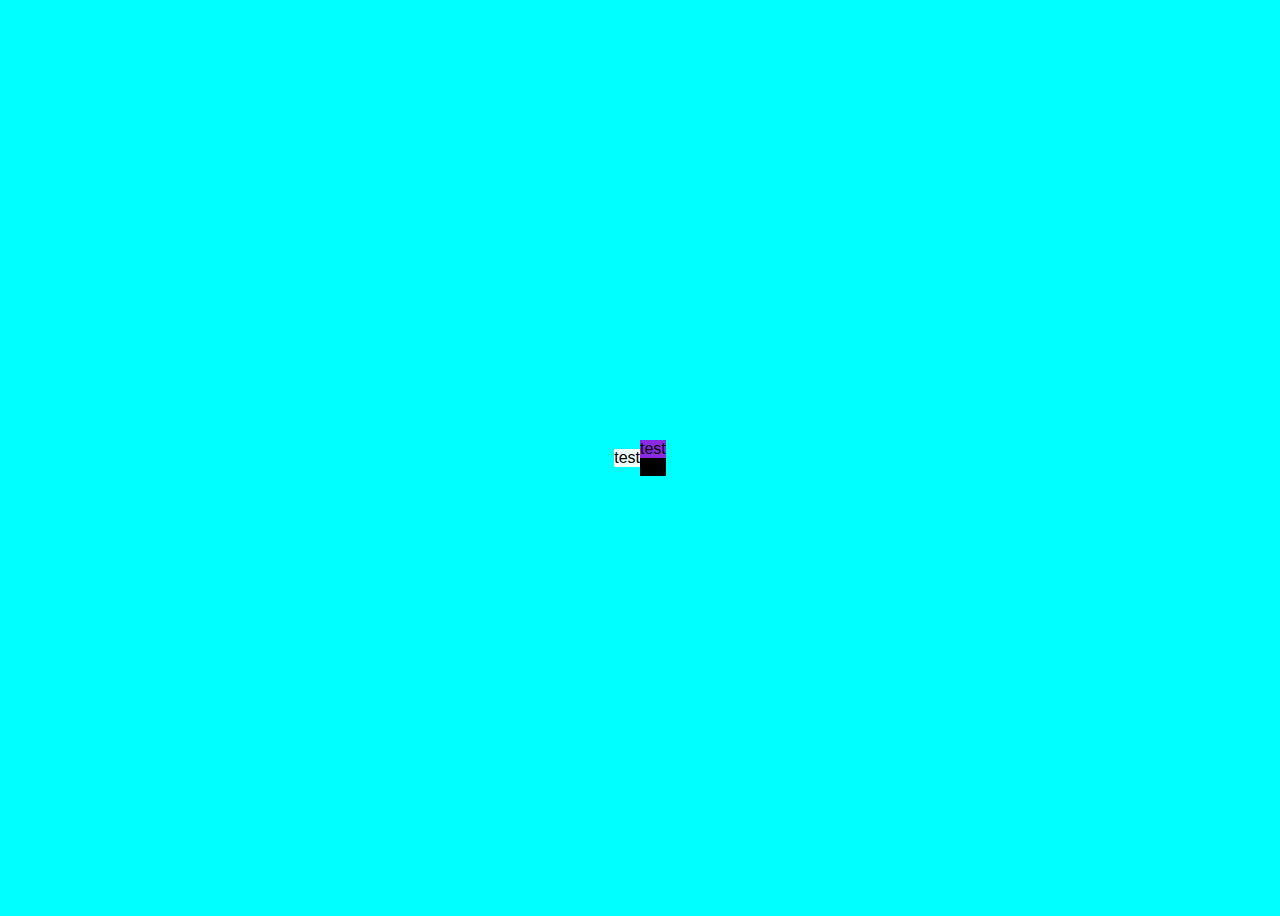
==== dashboard.html @ f80e4a29 "commit" ====
<!DOCTYPE html>
<html lang="en">
<head>
    <meta charset="UTF-8">
    <meta name="viewport" content="width=device-width, initial-scale=1.0">
    <link rel="stylesheet" href="style.css">
</head>
    
<body class="dashBody">
    <div class="col">
        <div class="courseList">
            test
        </div>
    </div>
    <div class="col">
        <div class="calendar">
            test
        </div>
        <div class="selectedCourses">
            test
        </div>
    </div>
</body>
</html>
---- style.css ----
body {
    font-family: Arial, sans-serif;
    display: flex;
    justify-content: center;
    align-items: center;
    height: 100vh;
    background-color: #f4f4f4;
}

.login-container {
    width: 350px;
    height: 400px;
    background: white;
    padding: 20px;
    border-radius: 8px;
    box-shadow: 0 0 10px rgba(0, 0, 0, 0.1);
    text-align: center;
}

input {
    width: 350px;
    margin: 5px 0;
    padding: 10px;
}

button {
    width: 100%;
    padding: 10px;
    margin: 5px 0;
    background: blue;
    color: white;
    border: none;
    cursor: pointer;
}

button:hover {
    background: darkblue;
}

table {
    width: 50%;
    border: 1px solid black;
    align-self: left;
}

.dashBody {
    background-color: aqua;
}

.calendar {
    background-color: blueviolet;
}

.selectedCourses {
    background-color: black;
}

.courseList {
    background-color: azure;
    float: left;
}
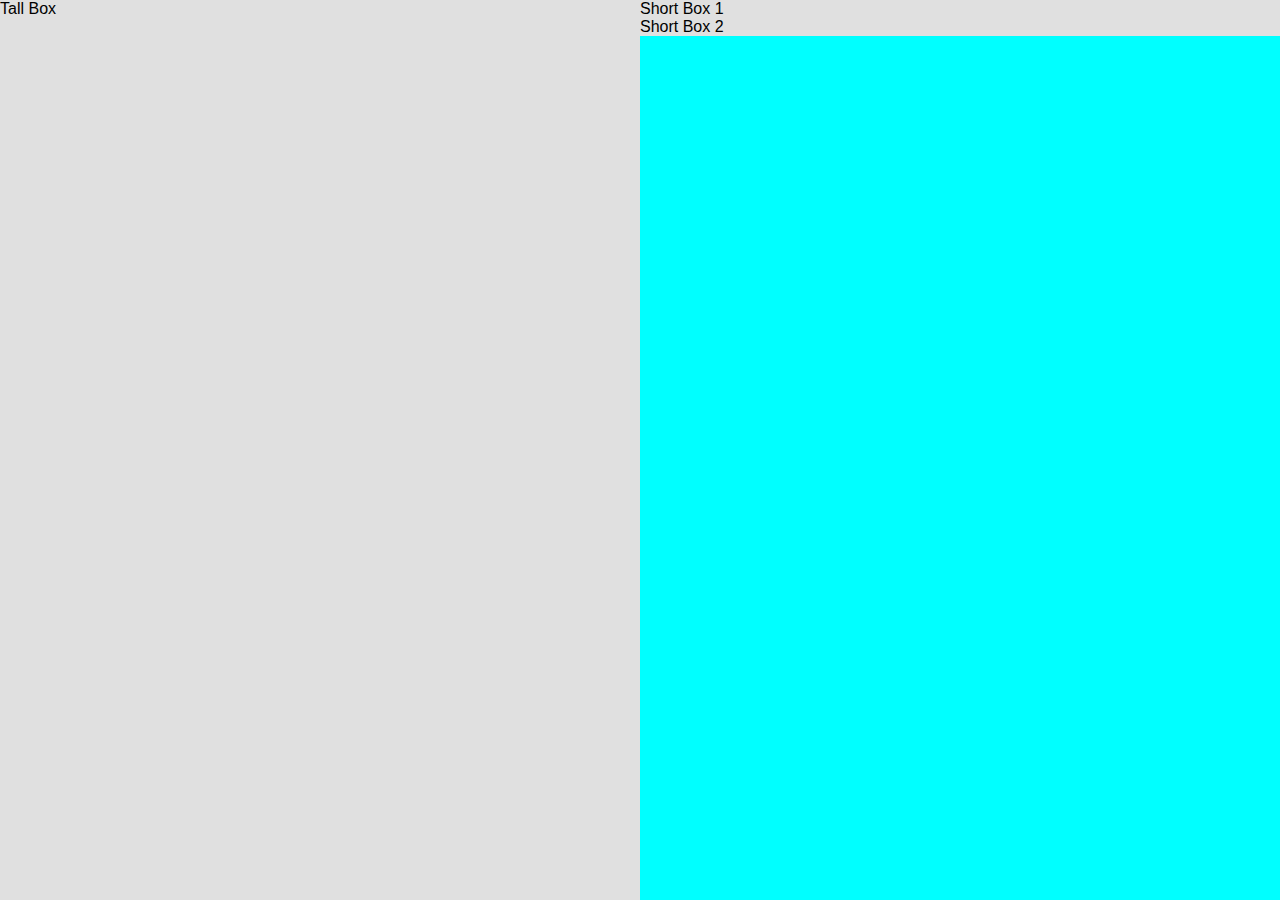
==== commit 8cd938c4: "Friday final commit" ====
--- a/dashboard.html
+++ b/dashboard.html
@@ -6,18 +6,20 @@
     <link rel="stylesheet" href="style.css">
 </head>
     
-<body class="dashBody">
-    <div class="col">
-        <div class="courseList">
-            test
+<body>
+    <div class="container">
+        <div class="left-column">
+            <div class="courseList">
+                Tall Box
+            </div>
         </div>
-    </div>
-    <div class="col">
-        <div class="calendar">
-            test
-        </div>
-        <div class="selectedCourses">
-            test
+        <div class="right-column">
+            <div class="calendar">
+                Short Box 1
+            </div>
+            <div class="selectedCourses">
+                Short Box 2
+            </div>
         </div>
     </div>
 </body>
--- a/style.css
+++ b/style.css
@@ -5,6 +5,8 @@
     align-items: center;
     height: 100vh;
     background-color: #f4f4f4;
+    margin: 0;
+    padding: 0;
 }
 
 .login-container {
@@ -17,10 +19,12 @@
     text-align: center;
 }
 
-input {
-    width: 350px;
-    margin: 5px 0;
+input, button {
+    display: block;
+    width: calc(100% - 0px); /* Fits within the container */
+    margin: 10px auto; /* Centers and adds spacing */
     padding: 10px;
+    box-sizing: border-box;
 }
 
 button {
@@ -43,19 +47,35 @@
     align-self: left;
 }
 
-.dashBody {
+.left-column {
+    flex: 1;
+    background-color: #833232;
+}
+.right-column {
     background-color: aqua;
+    flex: 1;
+    display: flex;
+    flex-direction: column;
 }
 
+
+
+
+
+.container {
+    display: flex;
+    flex-direction: row;
+    height: 100vh;
+    width: 100%;
+}
+.courseList {
+    background-color: #e0e0e0;
+    height: 100%;
+    
+}
 .calendar {
-    background-color: blueviolet;
+    background-color: #e0e0e0;
 }
-
 .selectedCourses {
-    background-color: black;
-}
-
-.courseList {
-    background-color: azure;
-    float: left;
+    background-color: #e0e0e0;
 }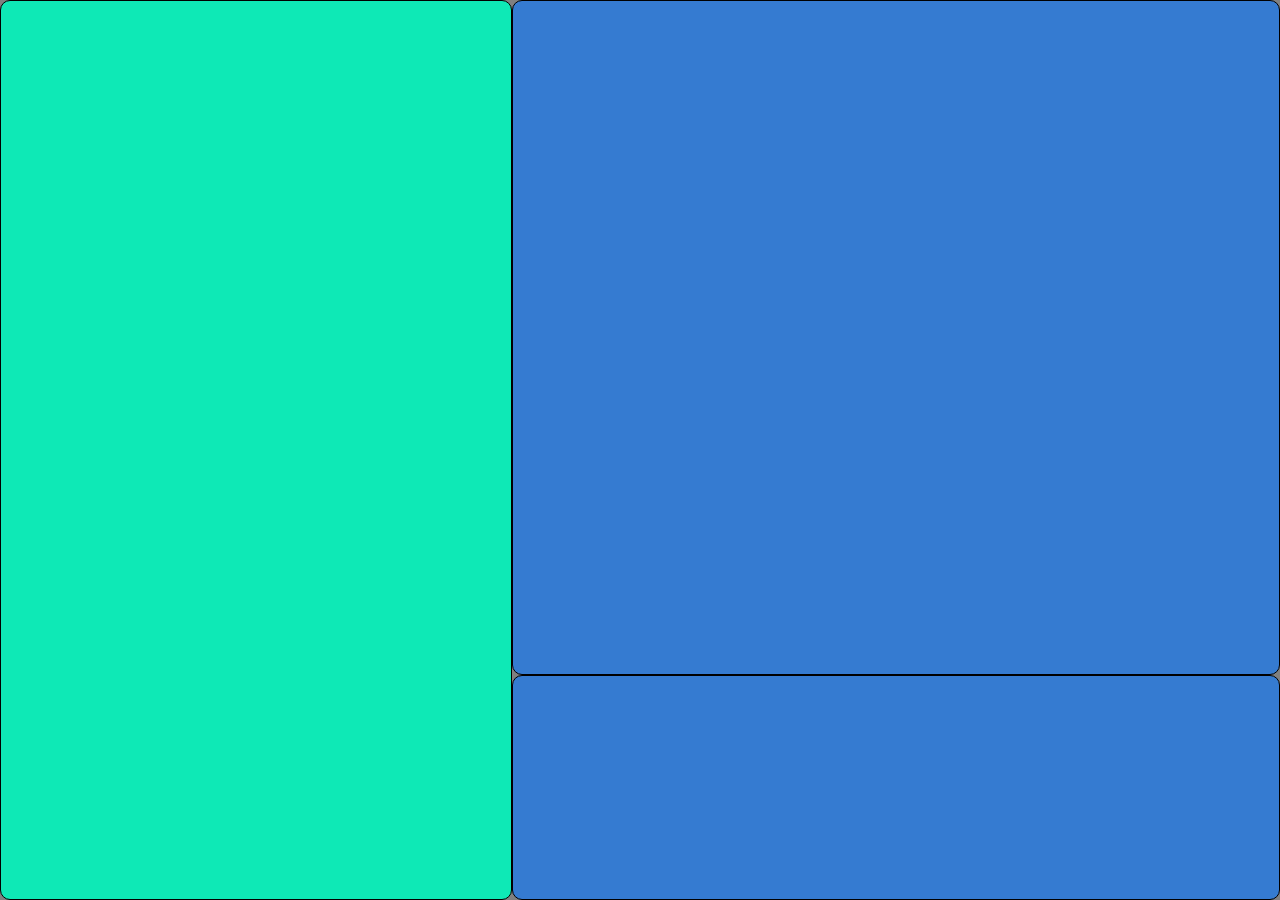
==== commit 5a485c2b: "dahsboard layout working" ====
--- a/dashboard.html
+++ b/dashboard.html
@@ -3,23 +3,17 @@
 <head>
     <meta charset="UTF-8">
     <meta name="viewport" content="width=device-width, initial-scale=1.0">
+    <title>Dashboard</title>
     <link rel="stylesheet" href="style.css">
 </head>
-    
 <body>
-    <div class="container">
+    <div class="screenbox">
         <div class="left-column">
-            <div class="courseList">
-                Tall Box
-            </div>
+            <div class="tall-skinny"></div>
         </div>
         <div class="right-column">
-            <div class="calendar">
-                Short Box 1
-            </div>
-            <div class="selectedCourses">
-                Short Box 2
-            </div>
+            <div class="top-item"></div>
+            <div class="bottom-item"></div>
         </div>
     </div>
 </body>
--- a/style.css
+++ b/style.css
@@ -1,81 +1,83 @@
+* {
+    margin: 0;
+    padding: 0;
+    box-sizing: border-box;
+}
+
 body {
     font-family: Arial, sans-serif;
+}
+
+.screenbox {
+    background-color: gray;
+    display: flex;
+    width: 100vw;
+    height: 100vh;
+}
+
+.left-column {
+    width: 40%;
     display: flex;
     justify-content: center;
     align-items: center;
-    height: 100vh;
-    background-color: #f4f4f4;
-    margin: 0;
-    padding: 0;
 }
 
-.login-container {
-    width: 350px;
-    height: 400px;
-    background: white;
-    padding: 20px;
-    border-radius: 8px;
-    box-shadow: 0 0 10px rgba(0, 0, 0, 0.1);
-    text-align: center;
+.tall-skinny {
+    width: 100%;
+    height: 100%;
+    background-color: #0ee9b6;
+    border-radius: 10px;
+    border: black 1px solid;
 }
 
-input, button {
-    display: block;
-    width: calc(100% - 0px); /* Fits within the container */
-    margin: 10px auto; /* Centers and adds spacing */
-    padding: 10px;
-    box-sizing: border-box;
-}
-
-button {
-    width: 100%;
-    padding: 10px;
-    margin: 5px 0;
-    background: blue;
-    color: white;
-    border: none;
-    cursor: pointer;
-}
-
-button:hover {
-    background: darkblue;
-}
-
-table {
-    width: 50%;
-    border: 1px solid black;
-    align-self: left;
-}
-
-.left-column {
-    flex: 1;
-    background-color: #833232;
-}
 .right-column {
-    background-color: aqua;
-    flex: 1;
+    flex-grow: 1;
     display: flex;
     flex-direction: column;
 }
 
+.top-item {
+    flex: 1;
+    background-color: #357bd1;
+    border-radius: 10px;
+    border: black 1px solid;
+}
 
+.bottom-item {
+    height: 25%;
+    background-color: #357bd1;
+    border-radius: 10px;
+    border: black 1px solid;
+}
 
+.login-container {
+    width: 300px;
+    margin: 100px auto;
+    padding: 20px;
+    background: #f4f4f4;
+    text-align: center;
+    border-radius: 8px;
+}
 
+.login-container input {
+    width: 100%;
+    padding: 10px;
+    margin: 10px 0;
+    border: 1px solid #ccc;
+    border-radius: 5px;
+}
 
-.container {
-    display: flex;
-    flex-direction: row;
-    height: 100vh;
+.login-container button {
     width: 100%;
+    padding: 10px;
+    background: #add8e6;
+    border: none;
+    color: white;
+    font-size: 16px;
+    cursor: pointer;
+    border-radius: 5px;
 }
-.courseList {
-    background-color: #e0e0e0;
-    height: 100%;
-    
-}
-.calendar {
-    background-color: #e0e0e0;
-}
-.selectedCourses {
-    background-color: #e0e0e0;
+
+.login-container button:hover {
+    background: #87ceeb;
 }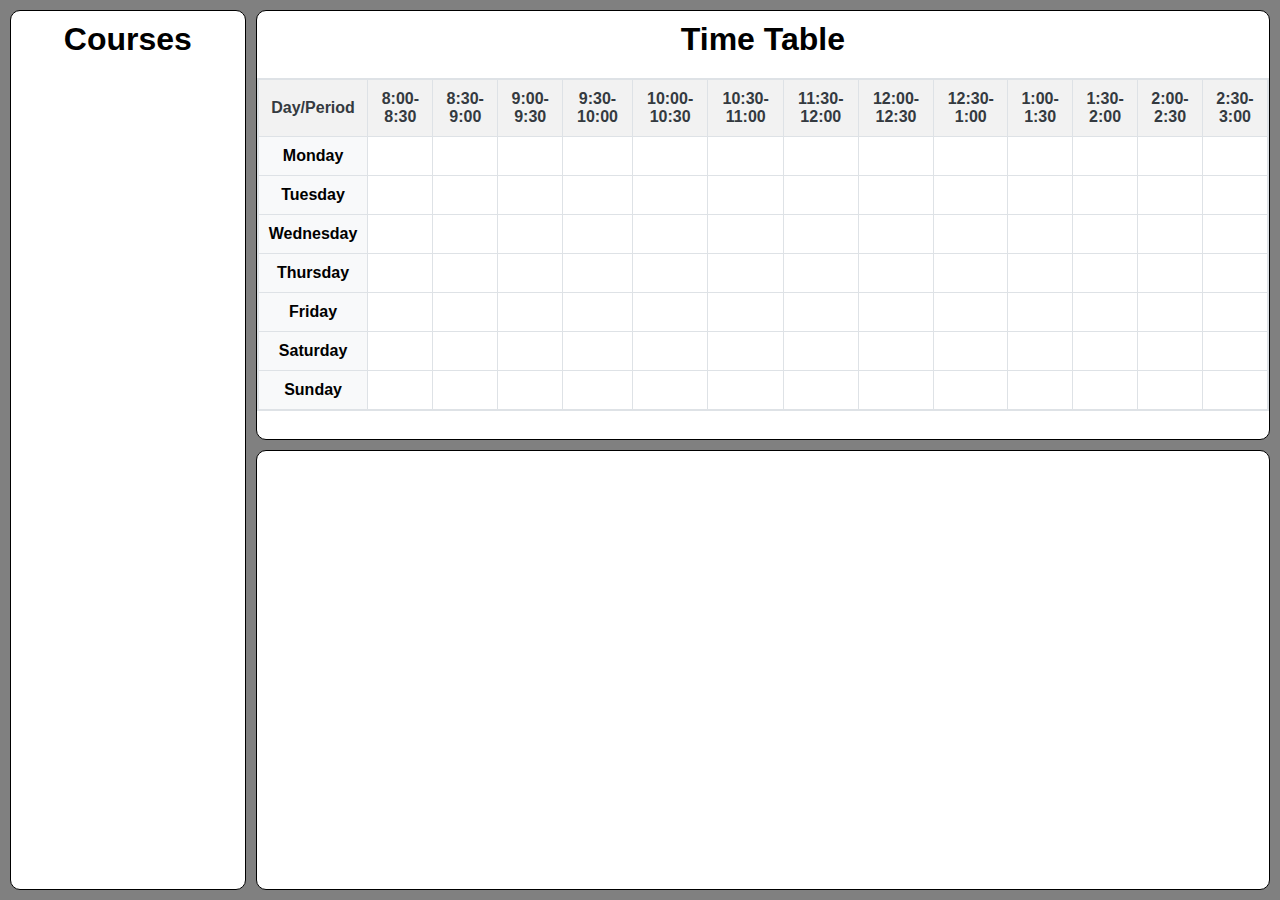
==== commit 33fb6c10: "time table done, not functional yet" ====
--- a/dashboard.html
+++ b/dashboard.html
@@ -9,10 +9,144 @@
 <body>
     <div class="screenbox">
         <div class="left-column">
-            <div class="tall-skinny"></div>
+            <div class="tall-skinny">
+                <h1>Courses</h1>
+            </div>
         </div>
         <div class="right-column">
-            <div class="top-item"></div>
+            <div class="top-item">
+                <h1>Time Table</h1>
+                <table>
+                    <tr>
+                        <th>Day/Period</th>
+                        <th>8:00-8:30</th>
+                        <th>8:30-9:00</th>
+                        <th>9:00-9:30</th>
+                        <th>9:30-10:00</th>
+                        <th>10:00-10:30</th>
+                        <th>10:30-11:00</th>
+                        <th>11:30-12:00</th>
+                        <th>12:00-12:30</th>
+                        <th>12:30-1:00</th>
+                        <th>1:00-1:30</th>
+                        <th>1:30-2:00</th>
+                        <th>2:00-2:30</th>
+                        <th>2:30-3:00</th>
+                    </tr>
+                    <tr>
+                        <td class="highlight"><b>Monday</b></td>
+                        <td></td>
+                        <td></td>
+                        <td></td>
+                        <td></td>
+                        <td></td>
+                        <td></td>
+                        <td></td>
+                        <td></td>
+                        <td></td>
+                        <td></td>
+                        <td></td>
+                        <td></td>
+                        <td></td>
+                    </tr>
+                    <tr>
+                        <td class="highlight"><b>Tuesday</b></td>
+                        <td></td>
+                        <td></td>
+                        <td></td>
+                        <td></td>
+                        <td></td>
+                        <td></td>
+                        <td></td>
+                        <td></td>
+                        <td></td>
+                        <td></td>
+                        <td></td>
+                        <td></td>
+                        <td></td>
+                    </tr>
+                    <tr>
+                        <td class="highlight"><b>Wednesday</b></td>
+                        <td></td>
+                        <td></td>
+                        <td></td>
+                        <td></td>
+                        <td></td>
+                        <td></td>
+                        <td></td>
+                        <td></td>
+                        <td></td>
+                        <td></td>
+                        <td></td>
+                        <td></td>
+                        <td></td>
+                    </tr>
+                    <tr>
+                        <td class="highlight"><b>Thursday</b></td>
+                        <td></td>
+                        <td></td>
+                        <td></td>
+                        <td></td>
+                        <td></td>
+                        <td></td>
+                        <td></td>
+                        <td></td>
+                        <td></td>
+                        <td></td>
+                        <td></td>
+                        <td></td>
+                        <td></td>
+                    </tr>
+                    <tr>
+                        <td class="highlight"><b>Friday</b></td>
+                        <td></td>
+                        <td></td>
+                        <td></td>
+                        <td></td>
+                        <td></td>
+                        <td></td>
+                        <td></td>
+                        <td></td>
+                        <td></td>
+                        <td></td>
+                        <td></td>
+                        <td></td>
+                        <td></td>
+                    </tr>
+                    <tr>
+                        <td class="highlight"><b>Saturday</b></td>
+                        <td></td>
+                        <td></td>
+                        <td></td>
+                        <td></td>
+                        <td></td>
+                        <td></td>
+                        <td></td>
+                        <td></td>
+                        <td></td>
+                        <td></td>
+                        <td></td>
+                        <td></td>
+                        <td></td>
+                    </tr>
+                    <tr>
+                        <td class="highlight"><b>Sunday</b></td>
+                        <td></td>
+                        <td></td>
+                        <td></td>
+                        <td></td>
+                        <td></td>
+                        <td></td>
+                        <td></td>
+                        <td></td>
+                        <td></td>
+                        <td></td>
+                        <td></td>
+                        <td></td>
+                        <td></td>
+                    </tr>
+                </table>
+            </div>
             <div class="bottom-item"></div>
         </div>
     </div>
--- a/style.css
+++ b/style.css
@@ -16,38 +16,48 @@
 }
 
 .left-column {
-    width: 40%;
+    width: 25%;
     display: flex;
     justify-content: center;
     align-items: center;
+    margin: 10px;
 }
 
 .tall-skinny {
     width: 100%;
     height: 100%;
-    background-color: #0ee9b6;
+    background-color: #ffffff;
     border-radius: 10px;
     border: black 1px solid;
+    text-align: center;
+    padding-top: 10px;
 }
 
 .right-column {
     flex-grow: 1;
     display: flex;
     flex-direction: column;
+    margin-top: 10px;
+    margin-bottom: 10px;
+    margin-right: 10px;
 }
 
 .top-item {
     flex: 1;
-    background-color: #357bd1;
+    background-color: #ffffff;
     border-radius: 10px;
     border: black 1px solid;
+    margin-bottom: 5px;
+    text-align: center;
+    padding-top: 10px;
 }
 
 .bottom-item {
-    height: 25%;
-    background-color: #357bd1;
+    height: 50%;
+    background-color: #ffffff;
     border-radius: 10px;
     border: black 1px solid;
+    margin-top: 5px;
 }
 
 .login-container {
@@ -80,4 +90,31 @@
 
 .login-container button:hover {
     background: #87ceeb;
+}
+
+table {
+    border-collapse: collapse;
+    margin: 20px auto;
+    background-color: #fff;
+    border: 2px solid #dee2e6;
+}
+
+th,
+td {
+    border: 1px solid #dee2e6;
+    padding: 10px;
+    text-align: center;
+}
+
+th {
+    background-color: #f2f2f2;
+    color: #343a40;
+}
+
+.highlight {
+    background-color: #f8f9fa;
+}
+
+.special {
+    background-color: #f0f0f0;
 }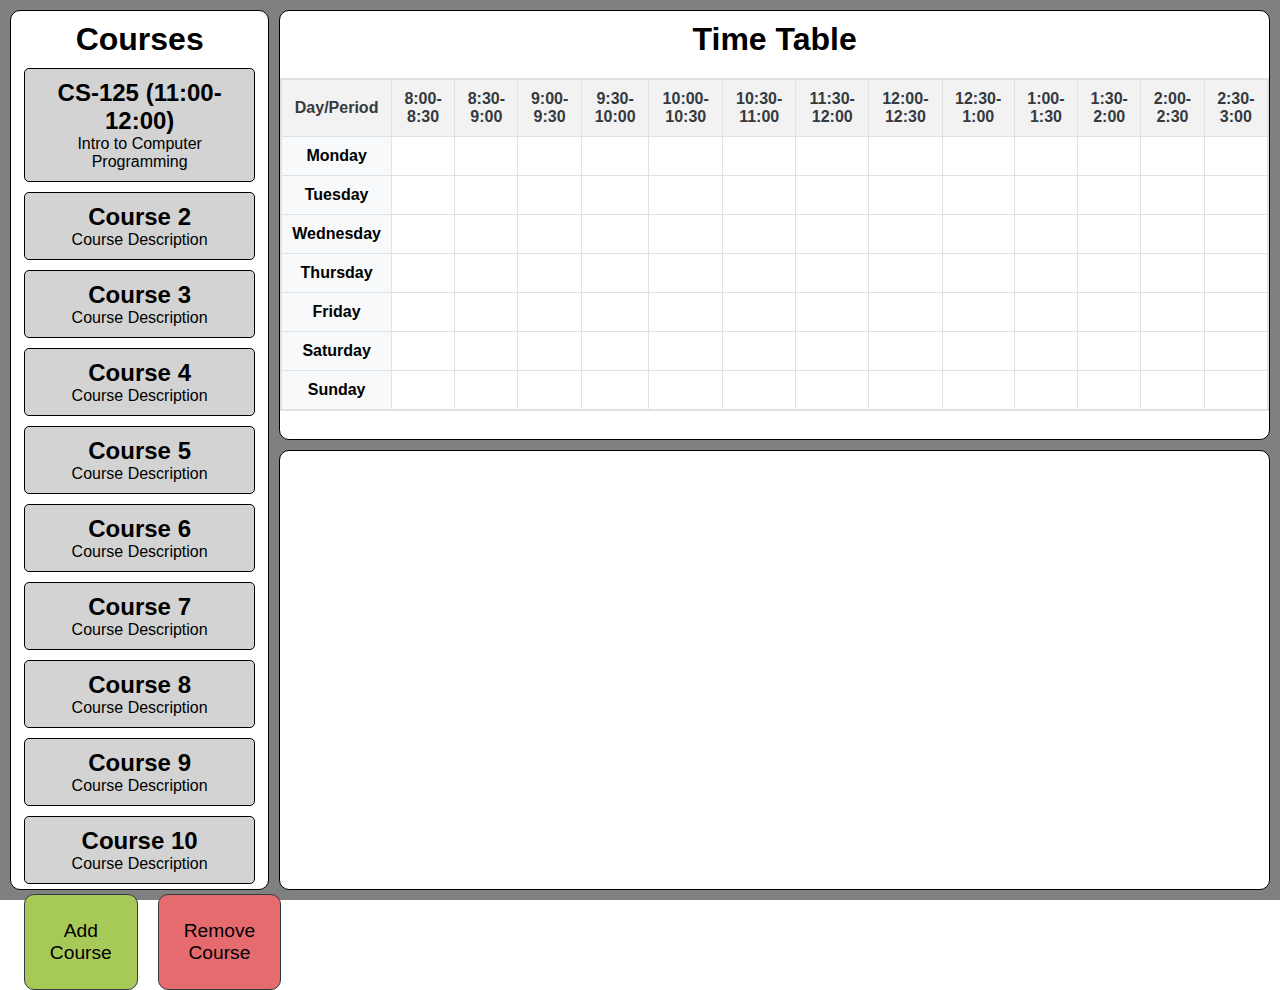
==== commit 664ed72c: "commit" ====
--- a/dashboard.html
+++ b/dashboard.html
@@ -10,7 +10,53 @@
     <div class="screenbox">
         <div class="left-column">
             <div class="tall-skinny">
-                <h1>Courses</h1>
+                <h1 style="padding-bottom: 10px;">Courses</h1>
+                <div class="cours-list">
+                    <div class="course">
+                        <h2>CS-125 (11:00-12:00)</h2>
+                        <p>Intro to Computer Programming</p>
+                    </div>
+                    <div class="course">
+                        <h2>Course 2</h2>
+                        <p>Course Description</p>
+                    </div>
+                    <div class="course">
+                        <h2>Course 3</h2>
+                        <p>Course Description</p>
+                    </div>
+                    <div class="course">
+                        <h2>Course 4</h2>
+                        <p>Course Description</p>
+                    </div>
+                    <div class="course">
+                        <h2>Course 5</h2>
+                        <p>Course Description</p>
+                    </div>
+                    <div class="course">
+                        <h2>Course 6</h2>
+                        <p>Course Description</p>
+                    </div>
+                    <div class="course">
+                        <h2>Course 7</h2>
+                        <p>Course Description</p>
+                    </div>
+                    <div class="course">
+                        <h2>Course 8</h2>
+                        <p>Course Description</p>
+                    </div>
+                    <div class="course">
+                        <h2>Course 9</h2>
+                        <p>Course Description</p>
+                    </div>
+                    <div class="course">
+                        <h2>Course 10</h2>
+                        <p>Course Description</p>
+                    </div>
+                </div>
+                <div class="row">
+                    <button class="addCourse">Add Course</button>
+                    <button class="removeCourse">Remove Course</button>
+                </div>
             </div>
         </div>
         <div class="right-column">
--- a/style.css
+++ b/style.css
@@ -117,4 +117,64 @@
 
 .special {
     background-color: #f0f0f0;
+}
+
+.course-list {
+    display: flex;
+    flex-direction: column;
+    gap: 10px;
+    margin: 20px;
+}
+.course {
+    padding: 10px;
+    width: 90%;
+    margin-left: 5%;
+    border: 1px solid black;
+    background-color: lightgray;
+    cursor: pointer;
+    border-radius: 5px;
+    transition: 0.3s;
+    margin-bottom: 10px;
+
+}
+
+.course:hover {
+    background-color: gray;
+    color: white;
+}
+.selected {
+    background-color: deepskyblue !important;
+    color: white;
+}
+
+.addCourse {
+    flex: 1;
+    border: #343a40 1px solid;
+    background-color: #a7c957;
+    margin-right: 10px;
+    border-radius: 10px;
+    padding: 25px;
+    cursor: pointer;
+    font-size: larger;
+}
+.addCourse:hover {
+    background-color: #7f9e3d;
+}
+.removeCourse {
+    flex: 1;
+    font-size: larger;
+    border: #343a40 1px solid;
+    margin-left: 10px;
+    border-radius: 10px;
+    padding: 25px;
+    cursor: pointer;
+    background-color: #e56b6f;
+}
+.removeCourse:hover {
+    background-color: #b33b3e;
+}
+.row {
+    display: flex;
+    width: 90%;
+    margin-left: 5%;
 }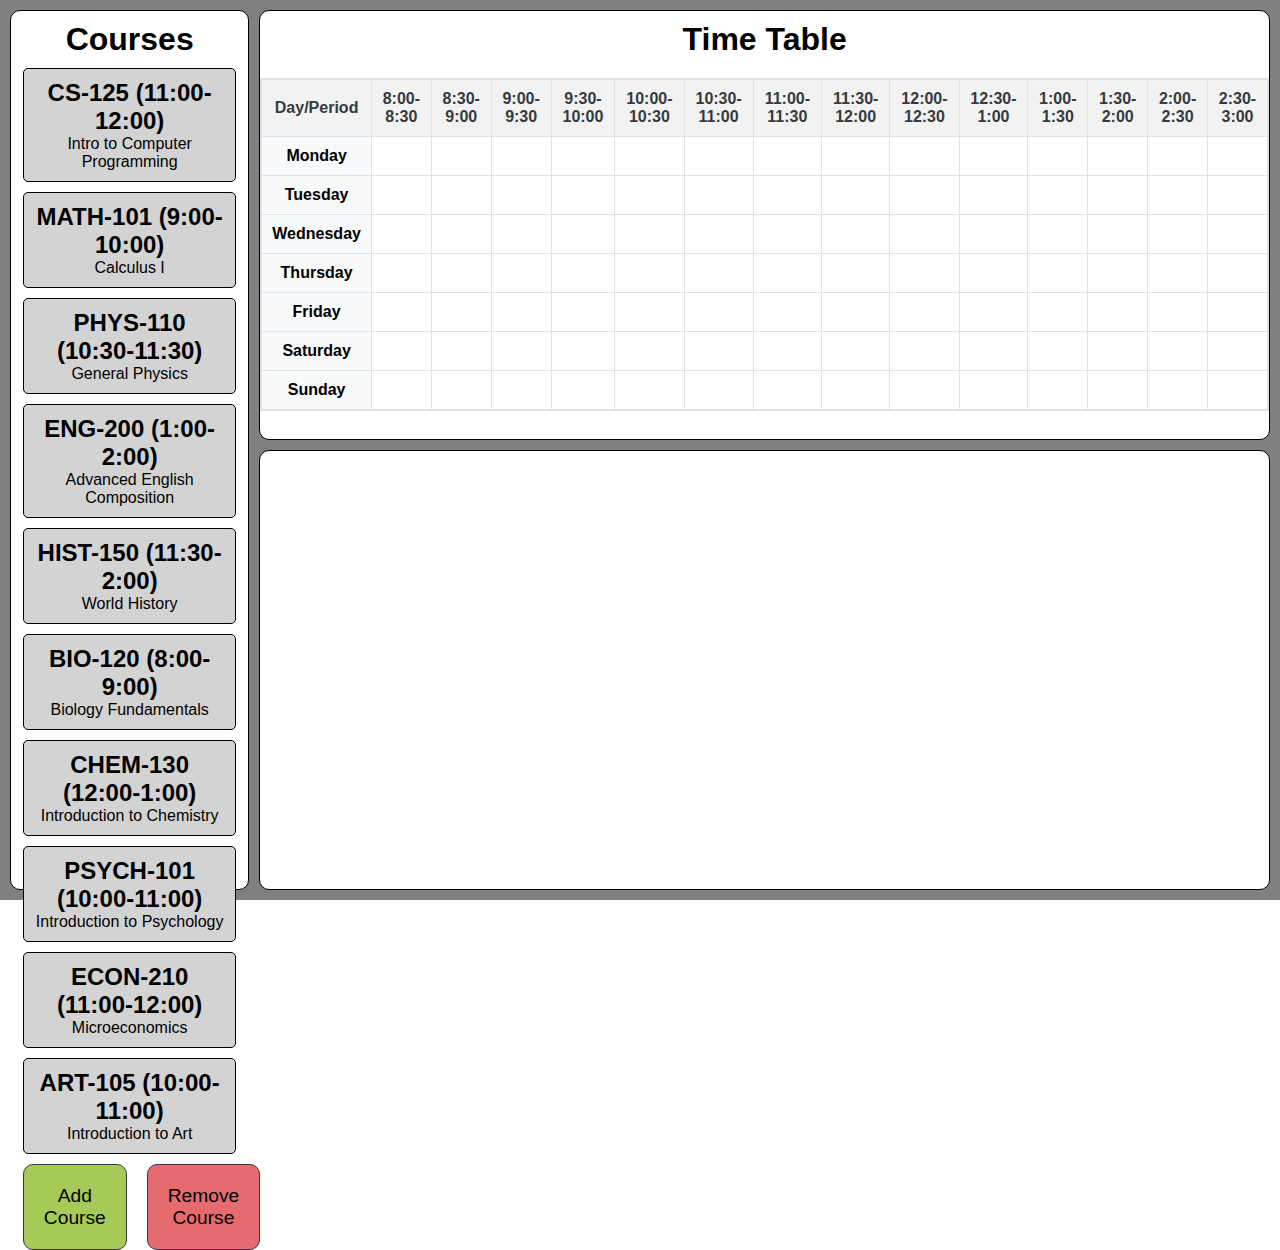
==== commit 21b70bd0: "Adding courses works, but it is buggy." ====
--- a/dashboard.html
+++ b/dashboard.html
@@ -5,6 +5,7 @@
     <meta name="viewport" content="width=device-width, initial-scale=1.0">
     <title>Dashboard</title>
     <link rel="stylesheet" href="style.css">
+    <script src="script.js"></script>
 </head>
 <body>
     <div class="screenbox">
@@ -17,40 +18,40 @@
                         <p>Intro to Computer Programming</p>
                     </div>
                     <div class="course">
-                        <h2>Course 2</h2>
-                        <p>Course Description</p>
-                    </div>
-                    <div class="course">
-                        <h2>Course 3</h2>
-                        <p>Course Description</p>
-                    </div>
-                    <div class="course">
-                        <h2>Course 4</h2>
-                        <p>Course Description</p>
-                    </div>
-                    <div class="course">
-                        <h2>Course 5</h2>
-                        <p>Course Description</p>
-                    </div>
-                    <div class="course">
-                        <h2>Course 6</h2>
-                        <p>Course Description</p>
-                    </div>
-                    <div class="course">
-                        <h2>Course 7</h2>
-                        <p>Course Description</p>
-                    </div>
-                    <div class="course">
-                        <h2>Course 8</h2>
-                        <p>Course Description</p>
-                    </div>
-                    <div class="course">
-                        <h2>Course 9</h2>
-                        <p>Course Description</p>
-                    </div>
-                    <div class="course">
-                        <h2>Course 10</h2>
-                        <p>Course Description</p>
+                        <h2>MATH-101 (9:00-10:00)</h2>
+                        <p>Calculus I</p>
+                    </div>
+                    <div class="course">
+                        <h2>PHYS-110 (10:30-11:30)</h2>
+                        <p>General Physics</p>
+                    </div>
+                    <div class="course">
+                        <h2>ENG-200 (1:00-2:00)</h2>
+                        <p>Advanced English Composition</p>
+                    </div>
+                    <div class="course">
+                        <h2>HIST-150 (11:30-2:00)</h2>
+                        <p>World History</p>
+                    </div>
+                    <div class="course">
+                        <h2>BIO-120 (8:00-9:00)</h2>
+                        <p>Biology Fundamentals</p>
+                    </div>
+                    <div class="course">
+                        <h2>CHEM-130 (12:00-1:00)</h2>
+                        <p>Introduction to Chemistry</p>
+                    </div>
+                    <div class="course">
+                        <h2>PSYCH-101 (10:00-11:00)</h2>
+                        <p>Introduction to Psychology</p>
+                    </div>
+                    <div class="course">
+                        <h2>ECON-210 (11:00-12:00)</h2>
+                        <p>Microeconomics</p>
+                    </div>
+                    <div class="course">
+                        <h2>ART-105 (10:00-11:00)</h2>
+                        <p>Introduction to Art</p>
                     </div>
                 </div>
                 <div class="row">
@@ -71,6 +72,7 @@
                         <th>9:30-10:00</th>
                         <th>10:00-10:30</th>
                         <th>10:30-11:00</th>
+                        <th>11:00-11:30</th>
                         <th>11:30-12:00</th>
                         <th>12:00-12:30</th>
                         <th>12:30-1:00</th>
@@ -94,6 +96,7 @@
                         <td></td>
                         <td></td>
                         <td></td>
+                        <td></td>
                     </tr>
                     <tr>
                         <td class="highlight"><b>Tuesday</b></td>
@@ -110,6 +113,7 @@
                         <td></td>
                         <td></td>
                         <td></td>
+                        <td></td>
                     </tr>
                     <tr>
                         <td class="highlight"><b>Wednesday</b></td>
@@ -126,6 +130,7 @@
                         <td></td>
                         <td></td>
                         <td></td>
+                        <td></td>
                     </tr>
                     <tr>
                         <td class="highlight"><b>Thursday</b></td>
@@ -142,6 +147,7 @@
                         <td></td>
                         <td></td>
                         <td></td>
+                        <td></td>
                     </tr>
                     <tr>
                         <td class="highlight"><b>Friday</b></td>
@@ -158,6 +164,7 @@
                         <td></td>
                         <td></td>
                         <td></td>
+                        <td></td>
                     </tr>
                     <tr>
                         <td class="highlight"><b>Saturday</b></td>
@@ -174,9 +181,11 @@
                         <td></td>
                         <td></td>
                         <td></td>
+                        <td></td>
                     </tr>
                     <tr>
                         <td class="highlight"><b>Sunday</b></td>
+                        <td></td>
                         <td></td>
                         <td></td>
                         <td></td>
--- a/style.css
+++ b/style.css
@@ -1,28 +1,37 @@
+/*universal selector*/
 * {
     margin: 0;
     padding: 0;
     box-sizing: border-box;
 }
 
+/* body */
 body {
     font-family: Arial, sans-serif;
 }
 
+/*dashboard*/
 .screenbox {
     background-color: gray;
     display: flex;
     width: 100vw;
     height: 100vh;
 }
-
 .left-column {
-    width: 25%;
+    width: 20%;
     display: flex;
     justify-content: center;
     align-items: center;
     margin: 10px;
 }
-
+.right-column {
+    flex-grow: 1;
+    display: flex;
+    flex-direction: column;
+    margin-top: 10px;
+    margin-bottom: 10px;
+    margin-right: 10px;
+}
 .tall-skinny {
     width: 100%;
     height: 100%;
@@ -32,16 +41,6 @@
     text-align: center;
     padding-top: 10px;
 }
-
-.right-column {
-    flex-grow: 1;
-    display: flex;
-    flex-direction: column;
-    margin-top: 10px;
-    margin-bottom: 10px;
-    margin-right: 10px;
-}
-
 .top-item {
     flex: 1;
     background-color: #ffffff;
@@ -51,7 +50,6 @@
     text-align: center;
     padding-top: 10px;
 }
-
 .bottom-item {
     height: 50%;
     background-color: #ffffff;
@@ -59,66 +57,24 @@
     border: black 1px solid;
     margin-top: 5px;
 }
-
-.login-container {
-    width: 300px;
-    margin: 100px auto;
-    padding: 20px;
-    background: #f4f4f4;
-    text-align: center;
-    border-radius: 8px;
-}
-
-.login-container input {
-    width: 100%;
-    padding: 10px;
-    margin: 10px 0;
-    border: 1px solid #ccc;
-    border-radius: 5px;
-}
-
-.login-container button {
-    width: 100%;
-    padding: 10px;
-    background: #add8e6;
-    border: none;
-    color: white;
-    font-size: 16px;
-    cursor: pointer;
-    border-radius: 5px;
-}
-
-.login-container button:hover {
-    background: #87ceeb;
-}
-
 table {
     border-collapse: collapse;
     margin: 20px auto;
     background-color: #fff;
     border: 2px solid #dee2e6;
 }
-
-th,
-td {
+th, td {
     border: 1px solid #dee2e6;
     padding: 10px;
     text-align: center;
 }
-
 th {
     background-color: #f2f2f2;
     color: #343a40;
 }
-
 .highlight {
     background-color: #f8f9fa;
 }
-
-.special {
-    background-color: #f0f0f0;
-}
-
 .course-list {
     display: flex;
     flex-direction: column;
@@ -137,7 +93,6 @@
     margin-bottom: 10px;
 
 }
-
 .course:hover {
     background-color: gray;
     color: white;
@@ -146,14 +101,13 @@
     background-color: deepskyblue !important;
     color: white;
 }
-
 .addCourse {
     flex: 1;
     border: #343a40 1px solid;
     background-color: #a7c957;
     margin-right: 10px;
     border-radius: 10px;
-    padding: 25px;
+    padding: 20px;
     cursor: pointer;
     font-size: larger;
 }
@@ -166,7 +120,7 @@
     border: #343a40 1px solid;
     margin-left: 10px;
     border-radius: 10px;
-    padding: 25px;
+    padding: 20px;
     cursor: pointer;
     background-color: #e56b6f;
 }
@@ -177,4 +131,34 @@
     display: flex;
     width: 90%;
     margin-left: 5%;
+}
+
+/*login page*/
+.login-container {
+    width: 300px;
+    margin: 100px auto;
+    padding: 20px;
+    background: #f4f4f4;
+    text-align: center;
+    border-radius: 8px;
+}
+.login-container input {
+    width: 100%;
+    padding: 10px;
+    margin: 10px 0;
+    border: 1px solid #ccc;
+    border-radius: 5px;
+}
+.login-container button {
+    width: 100%;
+    padding: 10px;
+    background: #add8e6;
+    border: none;
+    color: white;
+    font-size: 16px;
+    cursor: pointer;
+    border-radius: 5px;
+}
+.login-container button:hover {
+    background: #87ceeb;
 }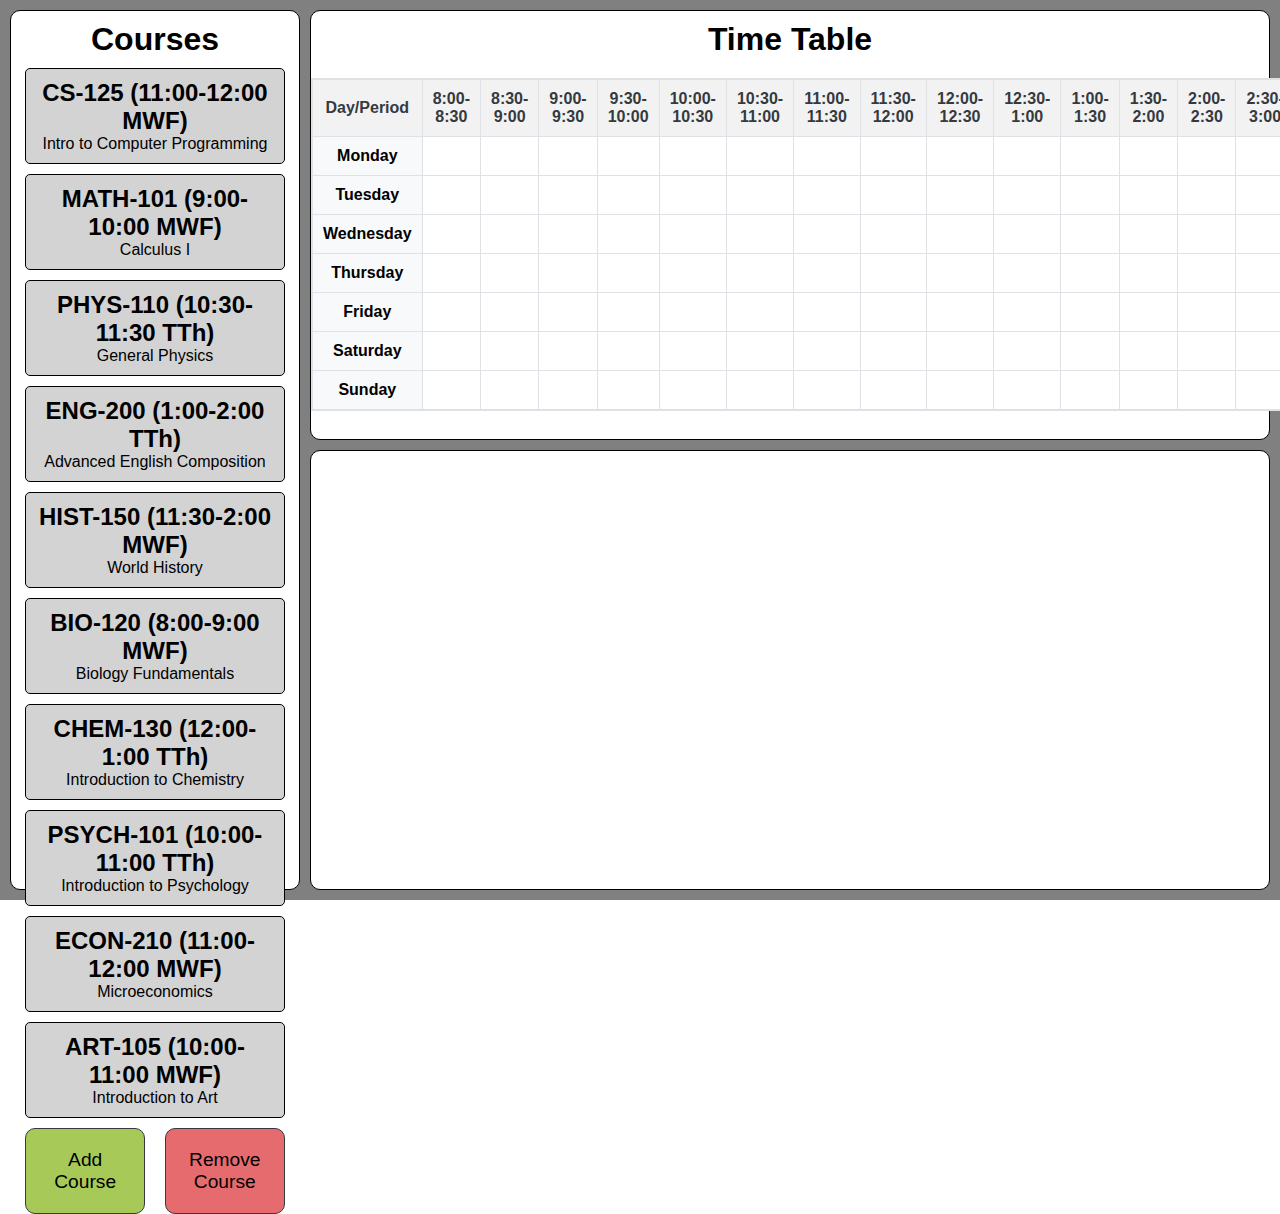
==== commit 81638ce7: "commit" ====
--- a/dashboard.html
+++ b/dashboard.html
@@ -14,43 +14,43 @@
                 <h1 style="padding-bottom: 10px;">Courses</h1>
                 <div class="cours-list">
                     <div class="course">
-                        <h2>CS-125 (11:00-12:00)</h2>
+                        <h2>CS-125 (11:00-12:00 MWF)</h2>
                         <p>Intro to Computer Programming</p>
                     </div>
                     <div class="course">
-                        <h2>MATH-101 (9:00-10:00)</h2>
+                        <h2>MATH-101 (9:00-10:00 MWF)</h2>
                         <p>Calculus I</p>
                     </div>
                     <div class="course">
-                        <h2>PHYS-110 (10:30-11:30)</h2>
+                        <h2>PHYS-110 (10:30-11:30 TTh)</h2>
                         <p>General Physics</p>
                     </div>
                     <div class="course">
-                        <h2>ENG-200 (1:00-2:00)</h2>
+                        <h2>ENG-200 (1:00-2:00 TTh)</h2>
                         <p>Advanced English Composition</p>
                     </div>
                     <div class="course">
-                        <h2>HIST-150 (11:30-2:00)</h2>
+                        <h2>HIST-150 (11:30-2:00 MWF)</h2>
                         <p>World History</p>
                     </div>
                     <div class="course">
-                        <h2>BIO-120 (8:00-9:00)</h2>
+                        <h2>BIO-120 (8:00-9:00 MWF)</h2>
                         <p>Biology Fundamentals</p>
                     </div>
                     <div class="course">
-                        <h2>CHEM-130 (12:00-1:00)</h2>
+                        <h2>CHEM-130 (12:00-1:00 TTh)</h2>
                         <p>Introduction to Chemistry</p>
                     </div>
                     <div class="course">
-                        <h2>PSYCH-101 (10:00-11:00)</h2>
+                        <h2>PSYCH-101 (10:00-11:00 TTh)</h2>
                         <p>Introduction to Psychology</p>
                     </div>
                     <div class="course">
-                        <h2>ECON-210 (11:00-12:00)</h2>
+                        <h2>ECON-210 (11:00-12:00 MWF)</h2>
                         <p>Microeconomics</p>
                     </div>
                     <div class="course">
-                        <h2>ART-105 (10:00-11:00)</h2>
+                        <h2>ART-105 (10:00-11:00 MWF)</h2>
                         <p>Introduction to Art</p>
                     </div>
                 </div>
--- a/style.css
+++ b/style.css
@@ -18,13 +18,14 @@
     height: 100vh;
 }
 .left-column {
-    width: 20%;
+    width: 25%;
     display: flex;
     justify-content: center;
     align-items: center;
     margin: 10px;
 }
 .right-column {
+    max-width: 75%;
     flex-grow: 1;
     display: flex;
     flex-direction: column;
@@ -56,6 +57,8 @@
     border-radius: 10px;
     border: black 1px solid;
     margin-top: 5px;
+    padding: 10px;
+    font-size: large;
 }
 table {
     border-collapse: collapse;
